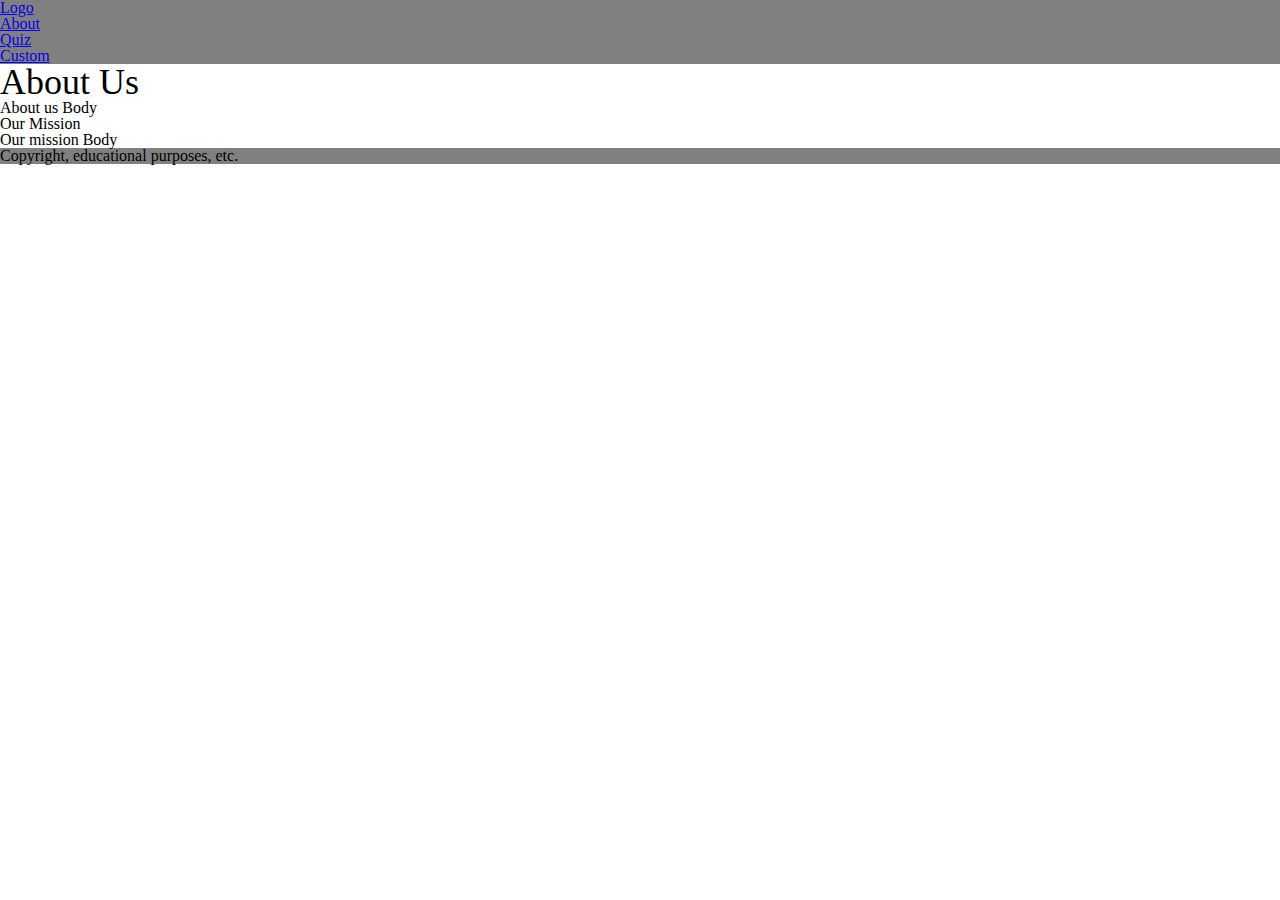
==== about.html @ 47c6d180 "Began CSS work" ====
<!DOCTYPE html>
<html lang="en">

<head>
    <meta charset="UTF-8">
    <meta name="author" content="Kevin Janas">
    <meta name="description" content="GIT 480 // Final project">
    <meta name="viewport" content="width=device-width, initial-scale=1.0">
    <meta http-equiv="X-UA-Compatible" content="ie=edge">
    <meta name="keywords" content="HTML, CSS, JavaScript">
    <title>About</title>
    <link rel="stylesheet" href="styleSheets/style.css">
</head>

<body>
    <script src="script.js" defer></script>
    <div id="jump">
        <a href="">Jump to Navigation</a>
        <a href="">Jump to Main</a>
    </div>

    <header>
        <nav>
            <ul>
                <li><a href="index.html">Logo</a></li>
                <li><a href="about.html">About</a></li>
                <li><a href="quizSelectionStandard.html">Quiz</a></li>
                <li><a href="quizSelectionCustom.html">Custom</a></li>
            </ul>
        </nav>
    </header>

    <main>
        <h1>About Us</h1>
        <p>About us Body</p>
        <h2>Our Mission</h2>
        <p>Our mission Body</p>
        <picture>
            <!-- <source media="(min-width:650px)" srcset="#"> -->
            <source media="(min-width:465px)" srcset="graphics\placeholderImage.png">
            <!-- <img src="graphics\placeholderImage.png" alt=""> -->
        </picture>
    </main>

    <footer>
        <small>Copyright, educational purposes, etc.</small>
        <!--Social media icons as well?-->
    </footer>

</body>
---- styleSheets/style.css ----
/* Kevin Janas
GIT480 – Senior Project
Professor Sohoni
October 11, 2024 */

/* 	CSS reset
	http://meyerweb.com/eric/tools/css/reset/ 
	v2.0 | 20110126
	License: none (public domain)
*/

html,
body,
div,
span,
applet,
object,
iframe,
h1,
h2,
h3,
h4,
h5,
h6,
p,
blockquote,
pre,
a,
abbr,
acronym,
address,
big,
cite,
code,
del,
dfn,
em,
img,
ins,
kbd,
q,
s,
samp,
small,
strike,
strong,
sub,
sup,
tt,
var,
b,
u,
i,
center,
dl,
dt,
dd,
ol,
ul,
li,
fieldset,
form,
label,
legend,
table,
caption,
tbody,
tfoot,
thead,
tr,
th,
td,
article,
aside,
canvas,
details,
embed,
figure,
figcaption,
footer,
header,
hgroup,
menu,
nav,
output,
ruby,
section,
summary,
time,
mark,
audio,
video {
	margin: 0;
	padding: 0;
	border: 0;
	font-size: 100%;
	font: inherit;
	vertical-align: baseline;
}

/* HTML5 display-role reset for older browsers */
article,
aside,
details,
figcaption,
figure,
footer,
header,
hgroup,
menu,
nav,
section {
	display: block;
}

body {
	line-height: 1;
}

ol,
ul {
	list-style: none;
}

blockquote,
q {
	quotes: none;
}

blockquote:before,
blockquote:after,
q:before,
q:after {
	content: '';
	content: none;
}

table {
	border-collapse: collapse;
	border-spacing: 0;
}

/* -- End Reset -- */

/* --- Global --- */
:root {
	--color1: #1E2952;
	--color2: #F0F8FF;
	--color3: #1034A6;
	--color4: #7FFFD4;
	--color5: #A550FF;
}

/* --- Mobile --- */

body {}

#jump{
	position: absolute;
	top:-1000px;
}
#jump:focus{
	top:10px;
}

h1 {
	font-size: 36px;
}

nav {
	background-color: grey;
}

footer {
	background-color: grey;
}

/* --- Screen width: >1024px --- */
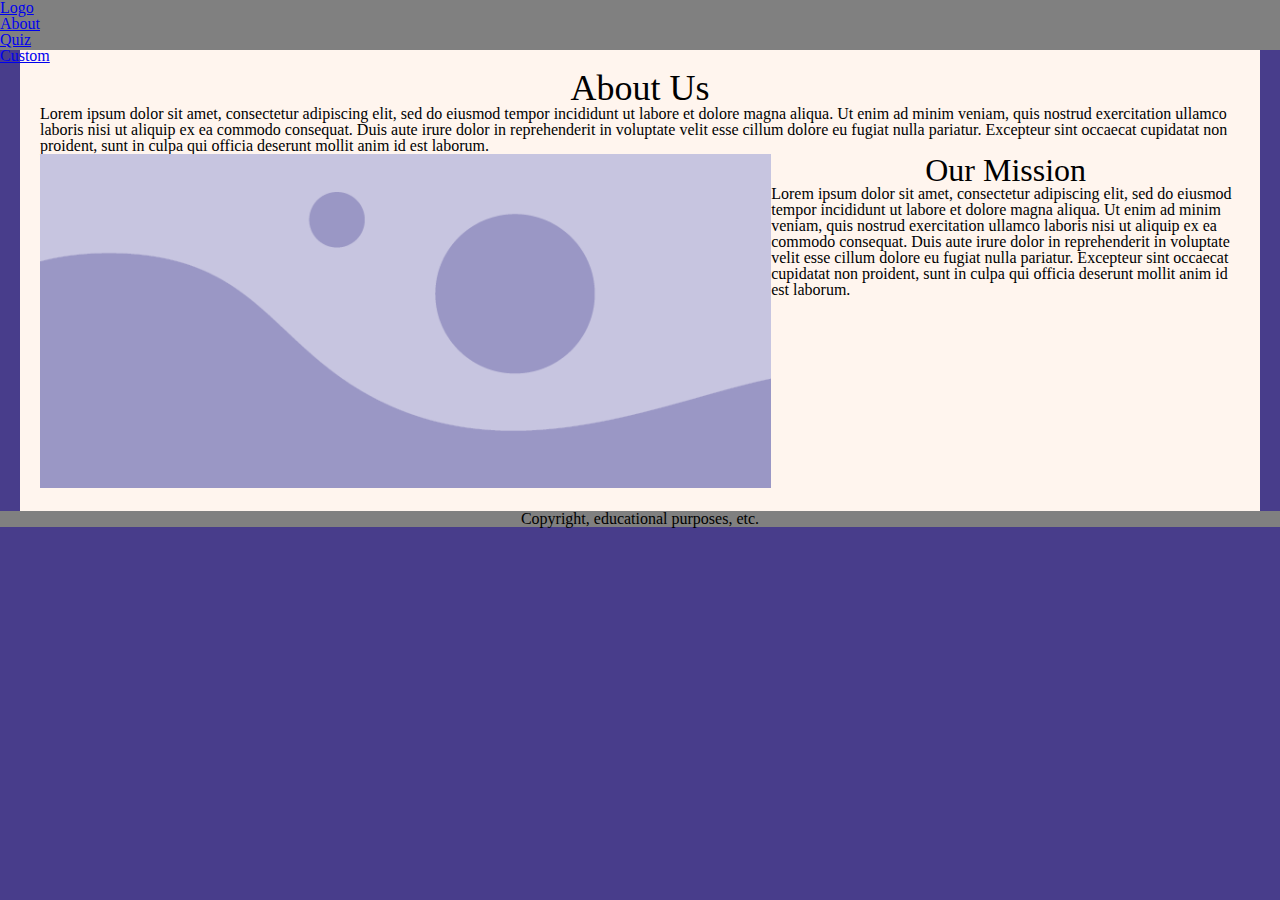
==== commit 72fa9fcb: "basic About page css done" ====
--- a/about.html
+++ b/about.html
@@ -10,6 +10,7 @@
     <meta name="keywords" content="HTML, CSS, JavaScript">
     <title>About</title>
     <link rel="stylesheet" href="styleSheets/style.css">
+    <link rel="stylesheet" href="styleSheets/styleAbout.css">
 </head>
 
 <body>
@@ -31,14 +32,16 @@
     </header>
 
     <main>
-        <h1>About Us</h1>
-        <p>About us Body</p>
-        <h2>Our Mission</h2>
-        <p>Our mission Body</p>
+            <h1 id="aboutTitle">About Us</h1>
+            <p id="aboutBody">Lorem ipsum dolor sit amet, consectetur adipiscing elit, sed do eiusmod tempor incididunt ut labore et dolore magna aliqua. Ut enim ad minim veniam, quis nostrud exercitation ullamco laboris nisi ut aliquip ex ea commodo consequat. Duis aute irure dolor in reprehenderit in voluptate velit esse cillum dolore eu fugiat nulla pariatur. Excepteur sint occaecat cupidatat non proident, sunt in culpa qui officia deserunt mollit anim id est laborum.</p>
+        <section id="mission">
+            <h2>Our Mission</h2>
+            <p>Lorem ipsum dolor sit amet, consectetur adipiscing elit, sed do eiusmod tempor incididunt ut labore et dolore magna aliqua. Ut enim ad minim veniam, quis nostrud exercitation ullamco laboris nisi ut aliquip ex ea commodo consequat. Duis aute irure dolor in reprehenderit in voluptate velit esse cillum dolore eu fugiat nulla pariatur. Excepteur sint occaecat cupidatat non proident, sunt in culpa qui officia deserunt mollit anim id est laborum.</p>
+        </section>
         <picture>
-            <!-- <source media="(min-width:650px)" srcset="#"> -->
-            <source media="(min-width:465px)" srcset="graphics\placeholderImage.png">
-            <!-- <img src="graphics\placeholderImage.png" alt=""> -->
+            <source media="(min-width:650px)" srcset="graphics\placeholderImage1.png">
+            <source media="(min-width:465px)" srcset="graphics\placeholderImage2.png">
+            <img src="graphics\placeholderImage3.png" alt="">
         </picture>
     </main>
 
--- a/styleSheets/style.css
+++ b/styleSheets/style.css
@@ -89,7 +89,7 @@
 time,
 mark,
 audio,
-video {
+video{
 	margin: 0;
 	padding: 0;
 	border: 0;
@@ -153,7 +153,14 @@
 
 /* --- Mobile --- */
 
-body {}
+body {
+	background-color: darkslateblue;
+}
+main{
+	background-color: seashell;
+	padding: 20px;
+	margin: 0 20px;
+}
 
 #jump{
 	position: absolute;
@@ -166,13 +173,28 @@
 h1 {
 	font-size: 36px;
 }
+h2{
+	font-size: 32px;
+}
 
 nav {
 	background-color: grey;
-}
+	display: flex;
+	flex-direction: row;
+	height: 50px;
+}
+/* nav ul{
+	position: absolute;
+	top: 0;
+	left: 0;
+} */
 
 footer {
 	background-color: grey;
-}
-
-/* --- Screen width: >1024px --- */+	text-align: center;
+}
+
+/* --- Screen width: >1024px --- */
+@media screen and (min-width: 801px) {
+
+}--- a/styleSheets/styleAbout.css
+++ b/styleSheets/styleAbout.css
@@ -0,0 +1,39 @@
+
+main{
+    display: grid;
+    grid-template-areas: "aboutTitle"
+    "pic"
+    "aboutBody"
+    "mission";
+}
+#aboutUs{
+    grid-area: about;
+}
+#aboutTitle{
+    grid-area: aboutTitle;
+    text-align: center;
+}
+#aboutBody{
+    grid-area: aboutBody;
+}
+#mission{
+    grid-area: mission;
+}
+#mission h2{
+    text-align: center;
+}
+picture{
+    grid-area: pic;
+}
+img{
+    width: 100%;
+}
+@media screen and (min-width: 801px) {
+    main{
+        display: grid;
+        justify-content: space-between;
+        grid-template-areas: "aboutTitle aboutTitle aboutTitle"
+        "aboutBody aboutBody aboutBody"
+        "pic pic mission";
+    }
+}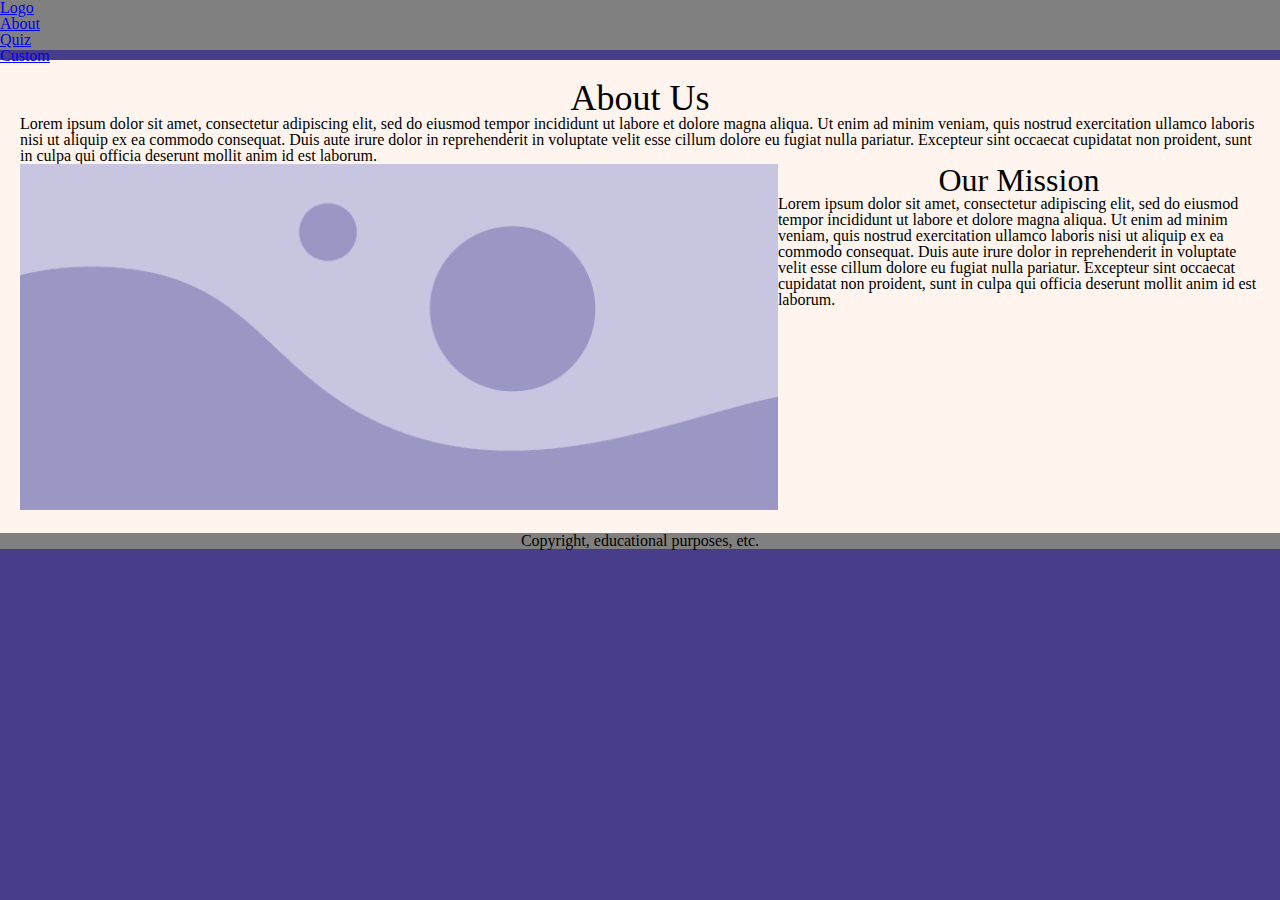
==== commit f10b3901: "CSS Layouting complete." ====
--- a/about.html
+++ b/about.html
@@ -32,16 +32,24 @@
     </header>
 
     <main>
-            <h1 id="aboutTitle">About Us</h1>
-            <p id="aboutBody">Lorem ipsum dolor sit amet, consectetur adipiscing elit, sed do eiusmod tempor incididunt ut labore et dolore magna aliqua. Ut enim ad minim veniam, quis nostrud exercitation ullamco laboris nisi ut aliquip ex ea commodo consequat. Duis aute irure dolor in reprehenderit in voluptate velit esse cillum dolore eu fugiat nulla pariatur. Excepteur sint occaecat cupidatat non proident, sunt in culpa qui officia deserunt mollit anim id est laborum.</p>
+        <h1 id="aboutTitle">About Us</h1>
+        <p id="aboutBody">Lorem ipsum dolor sit amet, consectetur adipiscing elit, sed do eiusmod tempor incididunt ut
+            labore et dolore magna aliqua. Ut enim ad minim veniam, quis nostrud exercitation ullamco laboris nisi ut
+            aliquip ex ea commodo consequat. Duis aute irure dolor in reprehenderit in voluptate velit esse cillum
+            dolore eu fugiat nulla pariatur. Excepteur sint occaecat cupidatat non proident, sunt in culpa qui officia
+            deserunt mollit anim id est laborum.</p>
         <section id="mission">
             <h2>Our Mission</h2>
-            <p>Lorem ipsum dolor sit amet, consectetur adipiscing elit, sed do eiusmod tempor incididunt ut labore et dolore magna aliqua. Ut enim ad minim veniam, quis nostrud exercitation ullamco laboris nisi ut aliquip ex ea commodo consequat. Duis aute irure dolor in reprehenderit in voluptate velit esse cillum dolore eu fugiat nulla pariatur. Excepteur sint occaecat cupidatat non proident, sunt in culpa qui officia deserunt mollit anim id est laborum.</p>
+            <p>Lorem ipsum dolor sit amet, consectetur adipiscing elit, sed do eiusmod tempor incididunt ut labore et
+                dolore magna aliqua. Ut enim ad minim veniam, quis nostrud exercitation ullamco laboris nisi ut aliquip
+                ex ea commodo consequat. Duis aute irure dolor in reprehenderit in voluptate velit esse cillum dolore eu
+                fugiat nulla pariatur. Excepteur sint occaecat cupidatat non proident, sunt in culpa qui officia
+                deserunt mollit anim id est laborum.</p>
         </section>
         <picture>
-            <source media="(min-width:650px)" srcset="graphics\placeholderImage1.png">
-            <source media="(min-width:465px)" srcset="graphics\placeholderImage2.png">
-            <img src="graphics\placeholderImage3.png" alt="">
+            <source media="(min-width:768px)" srcset="graphics\images\about_Lg.png">
+            <source media="(min-width:300px)" srcset="graphics\images\about_Sm.png">
+            <img src="graphics\images\about_Lg.png" alt="">
         </picture>
     </main>
 
--- a/styleSheets/style.css
+++ b/styleSheets/style.css
@@ -159,7 +159,11 @@
 main{
 	background-color: seashell;
 	padding: 20px;
-	margin: 0 20px;
+	margin: 10px 0 0 0;
+	
+	/* margin: 10px auto 0; */
+	/* max-width: 1600px; */
+	/* in case I want a small border on larger sizes. Will need to fix pages to do this */
 }
 
 #jump{
@@ -195,6 +199,9 @@
 }
 
 /* --- Screen width: >1024px --- */
-@media screen and (min-width: 801px) {
-
-}+/* @media screen and (min-width: 801px) {
+	main{
+		padding: 20px;
+		margin: 0 20px;
+	}
+} */--- a/styleSheets/styleAbout.css
+++ b/styleSheets/styleAbout.css
@@ -28,7 +28,7 @@
 img{
     width: 100%;
 }
-@media screen and (min-width: 801px) {
+@media screen and (min-width: 768px) {
     main{
         display: grid;
         justify-content: space-between;
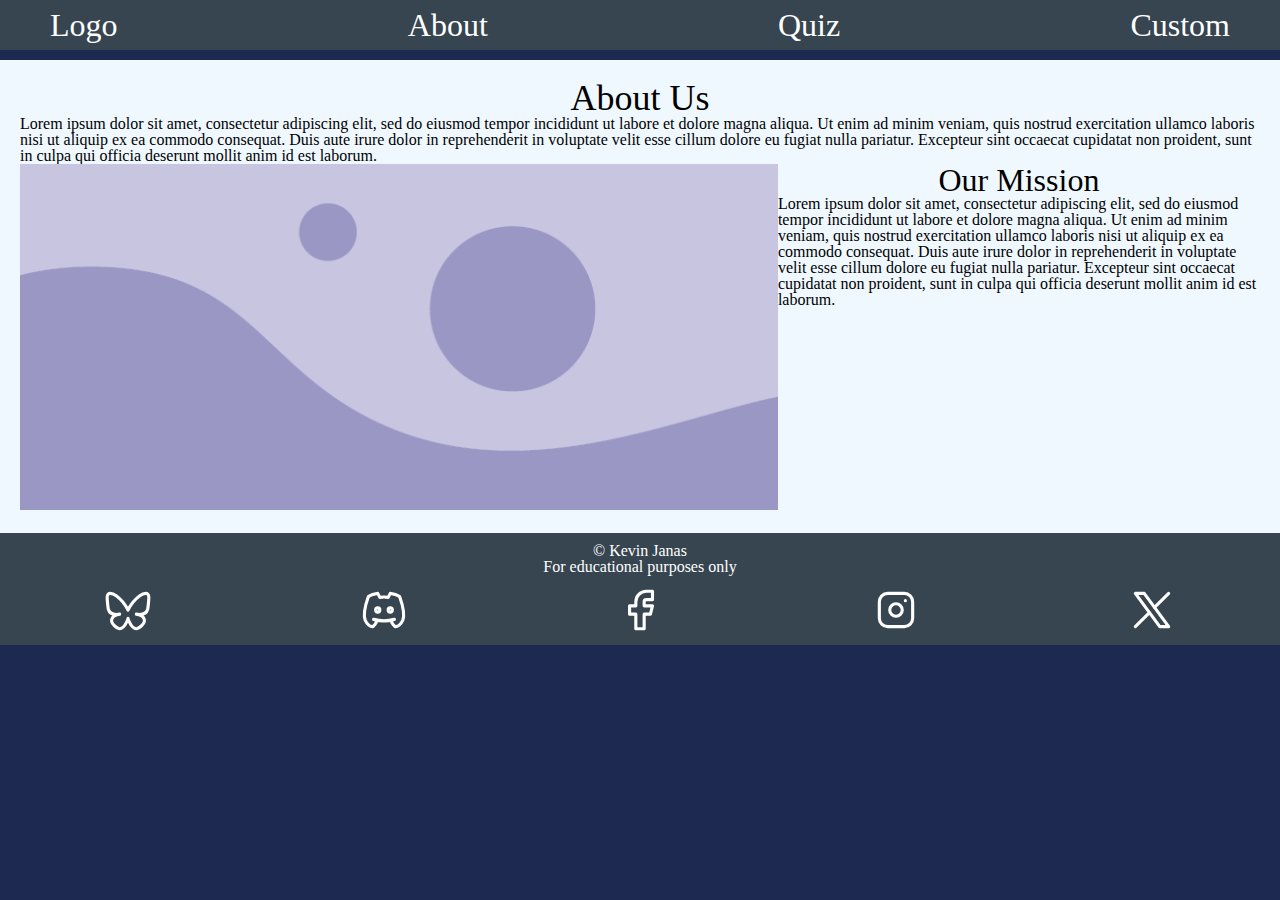
==== commit 89c00638: "9/29" ====
--- a/about.html
+++ b/about.html
@@ -22,8 +22,9 @@
 
     <header>
         <nav>
+            <img src="graphics\svg\menu.svg" alt="hamburger">
             <ul>
-                <li><a href="index.html">Logo</a></li>
+                <li class="logo"><a href="index.html">Logo</a></li>
                 <li><a href="about.html">About</a></li>
                 <li><a href="quizSelectionStandard.html">Quiz</a></li>
                 <li><a href="quizSelectionCustom.html">Custom</a></li>
@@ -54,8 +55,14 @@
     </main>
 
     <footer>
-        <small>Copyright, educational purposes, etc.</small>
-        <!--Social media icons as well?-->
+        <small>&copy; Kevin Janas<br>For educational purposes only</small>
+        <div class="socials">
+            <img src="graphics\svg\bluesky.svg">
+            <img src="graphics\svg\discord.svg">
+            <img src="graphics\svg\facebook.svg">
+            <img src="graphics\svg\instagram.svg">
+            <img src="graphics\svg\xSocial.svg">
+        </div>
     </footer>
 
 </body>--- a/styleSheets/style.css
+++ b/styleSheets/style.css
@@ -149,15 +149,16 @@
 	--color3: #1034A6;
 	--color4: #7FFFD4;
 	--color5: #A550FF;
+	--color6: #36454f;
 }
 
 /* --- Mobile --- */
 
 body {
-	background-color: darkslateblue;
+	background-color: var(--color1);
 }
 main{
-	background-color: seashell;
+	background-color: var(--color2);
 	padding: 20px;
 	margin: 10px 0 0 0;
 	
@@ -180,28 +181,97 @@
 h2{
 	font-size: 32px;
 }
-
+.button {
+    padding: 20px 15px;
+    margin: 10px;
+    border-radius: 32px;
+    background-color: var(--color3);
+	color: var(--color4);
+    box-shadow: 0 8px 16px 0 rgba(0, 0, 0, 0.808);
+    border-width: 0;
+    text-decoration: none;
+    font-size: 24px;
+    /* text-wrap: wrap; */
+    max-height: 40px;
+}
+.button:hover {
+    background-color: var(--color1);
+}
+
+.button:active {
+    background-color: var(--color5);
+}
 nav {
-	background-color: grey;
+	background-color: var(--color6);
 	display: flex;
 	flex-direction: row;
 	height: 50px;
 }
-/* nav ul{
+nav ul{
+	display: none;
+	/* faking */
+
 	position: absolute;
 	top: 0;
 	left: 0;
-} */
-
+}
+nav a{
+	font-size: 32px;
+	color: white;
+	text-decoration: none;
+}
+nav a:hover{
+	color:var(--color4);
+	background-color: var(--color3);
+	border-radius: 32px;
+    background-color: var(--color3);
+	padding: 0 20px;
+}
+nav a:active{
+	color:var(--color5);
+	background-color: var(--color1);
+	color: var(--color4);
+}
 footer {
-	background-color: grey;
+	display: flex;
+	flex-direction: column;
+	background-color: var(--color6);
 	text-align: center;
 }
+small{
+	color: white;
+	padding: 10px;
+}
+.socials{
+	display: flex;
+	justify-content: space-around;
+	padding-bottom: 10px;
+}
+.socials img{
+	height: 50px
+}
+
 
 /* --- Screen width: >1024px --- */
-/* @media screen and (min-width: 801px) {
-	main{
+@media screen and (min-width: 801px) {
+	/* main{
 		padding: 20px;
 		margin: 0 20px;
-	}
-} */+	} */
+	 nav{
+		display: block;
+		align-content: center;
+	 }
+	 nav img{
+		display: none;
+	 }
+	 nav ul{
+		position: initial;
+		top: auto;
+		left: auto;
+		display: flex;
+		justify-content: space-between;
+		padding: 0 50px;
+		/* width: 100%; */
+	 }
+}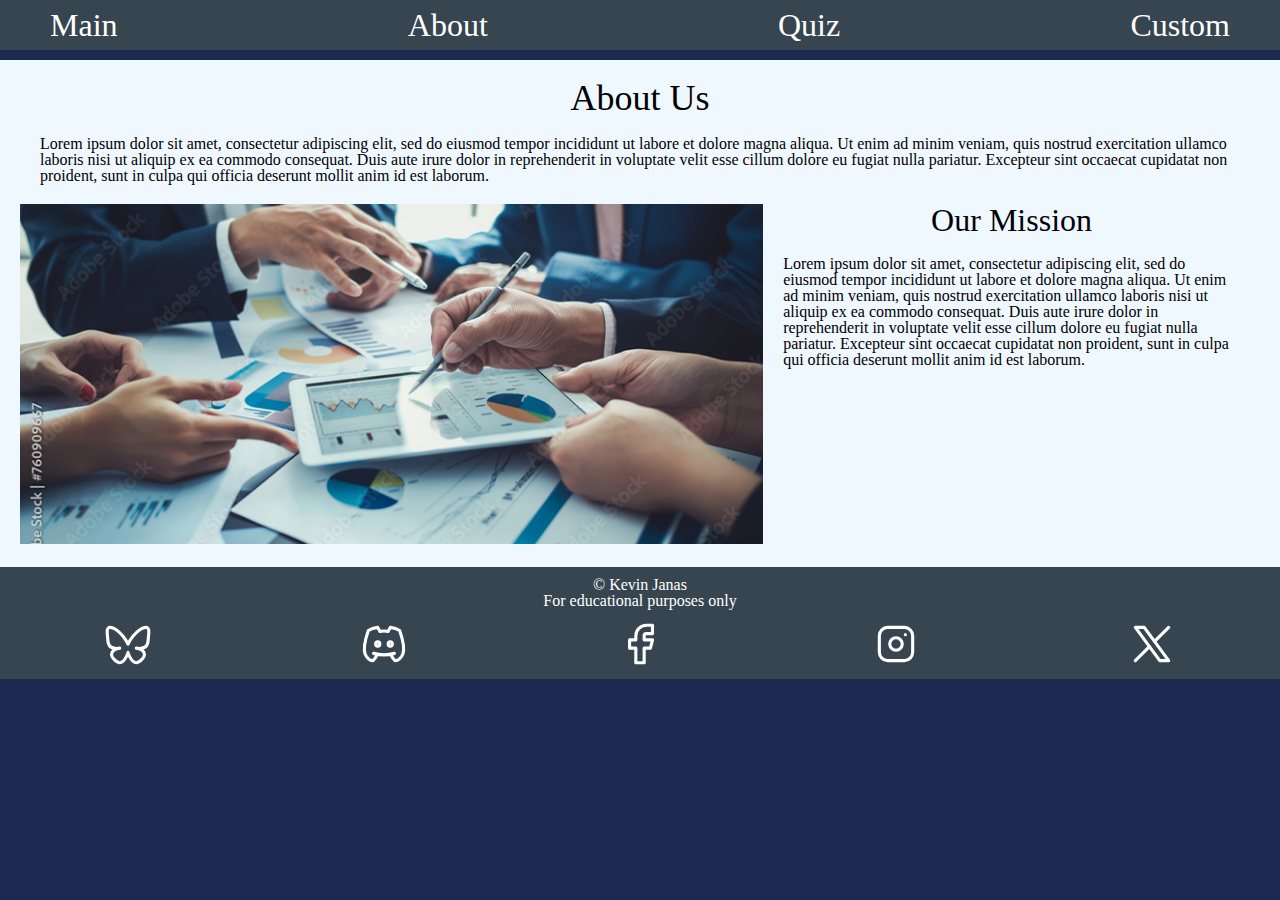
==== commit 3f6434ee: "2/29" ====
--- a/about.html
+++ b/about.html
@@ -24,7 +24,7 @@
         <nav>
             <img src="graphics\svg\menu.svg" alt="hamburger">
             <ul>
-                <li class="logo"><a href="index.html">Logo</a></li>
+                <li class="logo"><a href="index.html">Main</a></li>
                 <li><a href="about.html">About</a></li>
                 <li><a href="quizSelectionStandard.html">Quiz</a></li>
                 <li><a href="quizSelectionCustom.html">Custom</a></li>
--- a/styleSheets/style.css
+++ b/styleSheets/style.css
@@ -220,6 +220,9 @@
 	color: white;
 	text-decoration: none;
 }
+.logo{
+	height: 100%;
+}
 nav a:hover{
 	color:var(--color4);
 	background-color: var(--color3);
--- a/styleSheets/styleAbout.css
+++ b/styleSheets/styleAbout.css
@@ -28,6 +28,9 @@
 img{
     width: 100%;
 }
+p{
+    padding: 20px;
+}
 @media screen and (min-width: 768px) {
     main{
         display: grid;
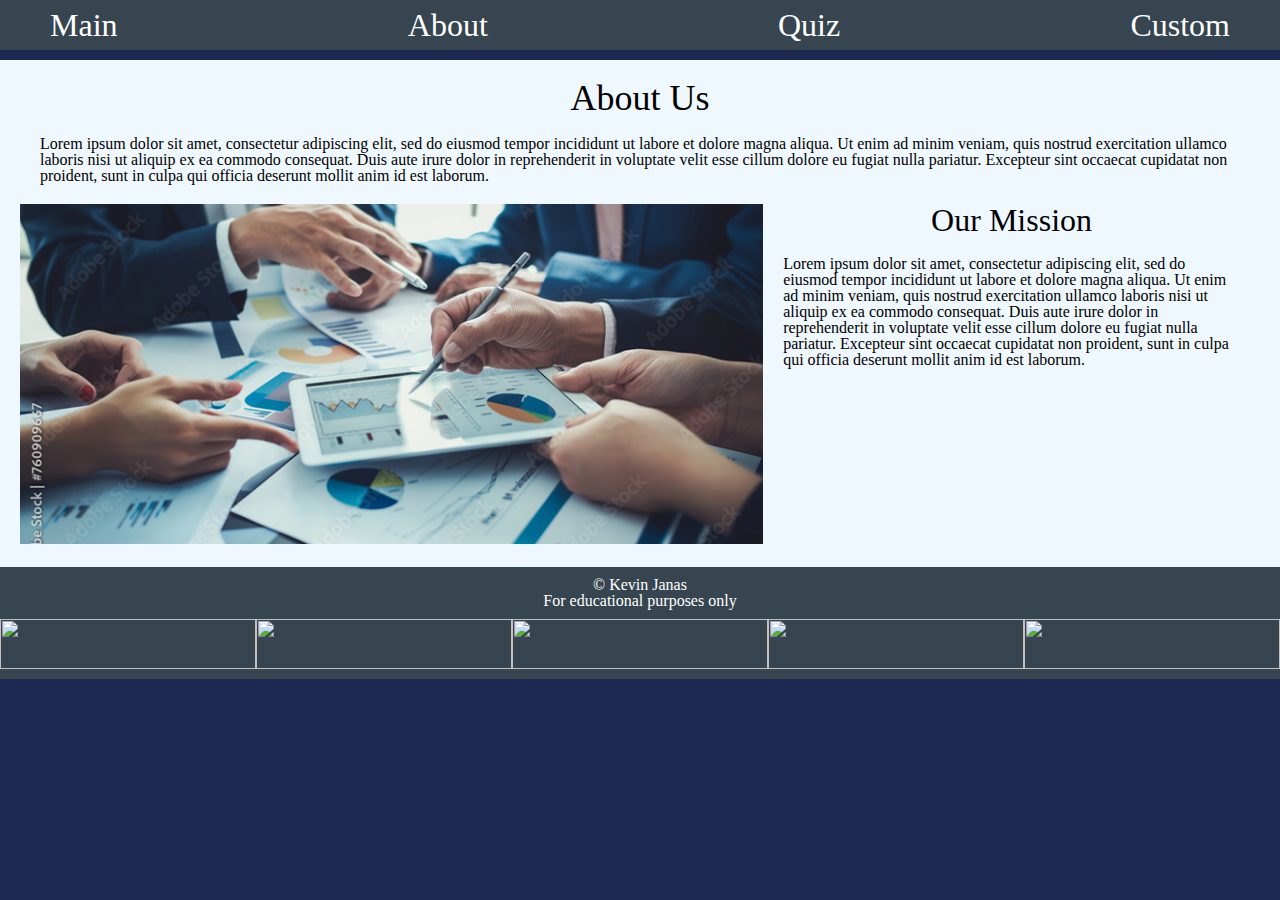
==== commit 819c5ba0: "10/11" ====
--- a/about.html
+++ b/about.html
@@ -14,7 +14,7 @@
 </head>
 
 <body>
-    <script src="script.js" defer></script>
+    <script src="scripts/script.js" defer></script>
     <div id="jump">
         <a href="">Jump to Navigation</a>
         <a href="">Jump to Main</a>
@@ -22,8 +22,8 @@
 
     <header>
         <nav>
-            <img src="graphics\svg\menu.svg" alt="hamburger">
-            <ul>
+            <button id="hamburgerBtn"><img src="graphics/svg/menu.svg" alt="hamburger"></button>
+            <ul id="navList">
                 <li class="logo"><a href="index.html">Main</a></li>
                 <li><a href="about.html">About</a></li>
                 <li><a href="quizSelectionStandard.html">Quiz</a></li>
@@ -48,20 +48,20 @@
                 deserunt mollit anim id est laborum.</p>
         </section>
         <picture>
-            <source media="(min-width:768px)" srcset="graphics\images\about_Lg.png">
-            <source media="(min-width:300px)" srcset="graphics\images\about_Sm.png">
-            <img src="graphics\images\about_Lg.png" alt="">
+            <source media="(min-width:768px)" srcset="graphics/images/about_Lg.png">
+            <source media="(min-width:300px)" srcset="graphics/images/about_Sm.png">
+            <img src="graphics/images/about_Lg.png" alt="">
         </picture>
     </main>
 
     <footer>
         <small>&copy; Kevin Janas<br>For educational purposes only</small>
         <div class="socials">
-            <img src="graphics\svg\bluesky.svg">
-            <img src="graphics\svg\discord.svg">
-            <img src="graphics\svg\facebook.svg">
-            <img src="graphics\svg\instagram.svg">
-            <img src="graphics\svg\xSocial.svg">
+            <img src="graphics/images/">
+            <img src="graphics/images/svg/images/discord.svg">
+            <img src="graphics/images/svg/images/facebook.svg">
+            <img src="graphics/images/svg/images/instagram.svg">
+            <img src="graphics/images/svg/images/xSocial.svg">
         </div>
     </footer>
 
--- a/styleSheets/style.css
+++ b/styleSheets/style.css
@@ -144,11 +144,11 @@
 
 /* --- Global --- */
 :root {
-	--color1: #1E2952;
+	--color1: #1e2952;
 	--color2: #F0F8FF;
 	--color3: #1034A6;
 	--color4: #7FFFD4;
-	--color5: #A550FF;
+	--color5: #a550ff;
 	--color6: #36454f;
 }
 
@@ -173,6 +173,9 @@
 }
 #jump:focus{
 	top:10px;
+}
+.hidden{
+	display: none;
 }
 
 h1 {
@@ -192,7 +195,7 @@
     text-decoration: none;
     font-size: 24px;
     /* text-wrap: wrap; */
-    max-height: 40px;
+    /* max-height: 40px; */
 }
 .button:hover {
     background-color: var(--color1);
@@ -208,12 +211,12 @@
 	height: 50px;
 }
 nav ul{
-	display: none;
-	/* faking */
+	/* display: none;
+	faking */
 
 	position: absolute;
-	top: 0;
-	left: 0;
+	top: -1000px;
+	left: -1000px;
 }
 nav a{
 	font-size: 32px;
@@ -222,6 +225,18 @@
 }
 .logo{
 	height: 100%;
+}
+#hamburgerBtn{
+	background-color:transparent;
+}
+.visibleNav{
+	position:fixed;
+	top: 0px;
+	left: 0px;
+	background-color: var(--color6);
+}
+.visibleNav li{
+	padding: 50px;
 }
 nav a:hover{
 	color:var(--color4);
@@ -251,7 +266,11 @@
 	padding-bottom: 10px;
 }
 .socials img{
-	height: 50px
+	height: 50px;
+}
+.socials img:hover{
+	background-color: var(--color1);
+	border-radius: 50px;
 }
 
 
@@ -277,4 +296,7 @@
 		padding: 0 50px;
 		/* width: 100%; */
 	 }
+	 #hamburgerBtn{
+		display: none;
+	 }
 }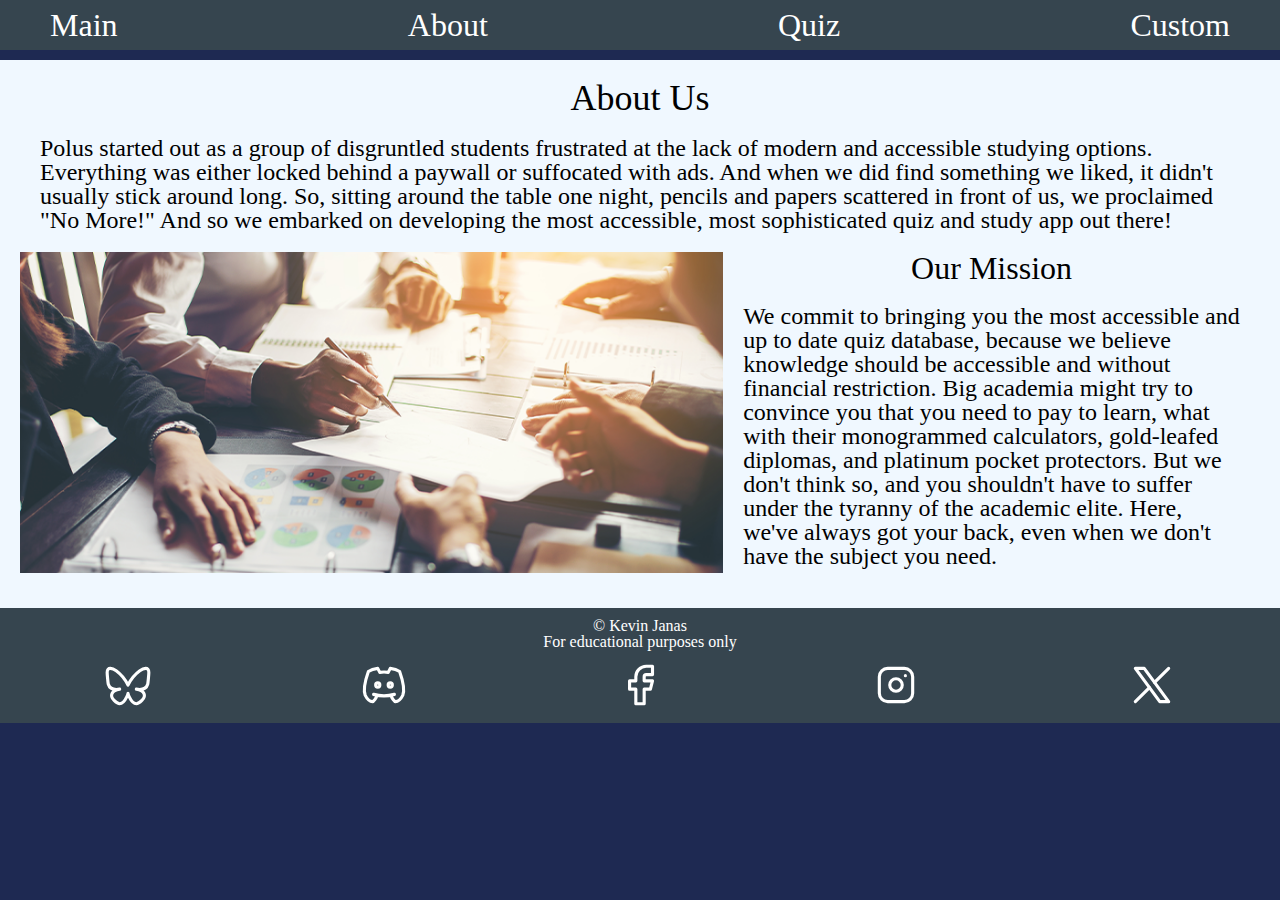
==== commit 0d1b48dd: "10/11" ====
--- a/about.html
+++ b/about.html
@@ -34,18 +34,10 @@
 
     <main>
         <h1 id="aboutTitle">About Us</h1>
-        <p id="aboutBody">Lorem ipsum dolor sit amet, consectetur adipiscing elit, sed do eiusmod tempor incididunt ut
-            labore et dolore magna aliqua. Ut enim ad minim veniam, quis nostrud exercitation ullamco laboris nisi ut
-            aliquip ex ea commodo consequat. Duis aute irure dolor in reprehenderit in voluptate velit esse cillum
-            dolore eu fugiat nulla pariatur. Excepteur sint occaecat cupidatat non proident, sunt in culpa qui officia
-            deserunt mollit anim id est laborum.</p>
+        <p id="aboutBody">Polus started out as a group of disgruntled students frustrated at the lack of modern and accessible studying options. Everything was either locked behind a paywall or suffocated with ads. And when we did find something we liked, it didn't usually stick around long. So, sitting around the table one night, pencils and papers scattered in front of us, we proclaimed "No More!" And so we embarked on developing the most accessible, most sophisticated quiz and study app out there!</p>
         <section id="mission">
             <h2>Our Mission</h2>
-            <p>Lorem ipsum dolor sit amet, consectetur adipiscing elit, sed do eiusmod tempor incididunt ut labore et
-                dolore magna aliqua. Ut enim ad minim veniam, quis nostrud exercitation ullamco laboris nisi ut aliquip
-                ex ea commodo consequat. Duis aute irure dolor in reprehenderit in voluptate velit esse cillum dolore eu
-                fugiat nulla pariatur. Excepteur sint occaecat cupidatat non proident, sunt in culpa qui officia
-                deserunt mollit anim id est laborum.</p>
+            <p>We commit to bringing you the most accessible and up to date quiz database, because we believe knowledge should be accessible and without financial restriction. Big academia might try to convince you that you need to pay to learn, what with their monogrammed calculators, gold-leafed diplomas, and platinum pocket protectors. But we don't think so, and you shouldn't have to suffer under the tyranny of the academic elite. Here, we've always got your back, even when we don't have the subject you need.</p>
         </section>
         <picture>
             <source media="(min-width:768px)" srcset="graphics/images/about_Lg.png">
@@ -57,11 +49,11 @@
     <footer>
         <small>&copy; Kevin Janas<br>For educational purposes only</small>
         <div class="socials">
-            <img src="graphics/images/">
-            <img src="graphics/images/svg/images/discord.svg">
-            <img src="graphics/images/svg/images/facebook.svg">
-            <img src="graphics/images/svg/images/instagram.svg">
-            <img src="graphics/images/svg/images/xSocial.svg">
+            <a href="https://bsky.app/" id="bsky"><img src="graphics/svg/bluesky.svg"></a>
+            <a href="https://discord.com/" id="dsc"><img src="graphics/svg/discord.svg"></a>
+            <a href="https://www.facebook.com/" id="fb"><img src="graphics/svg/facebook.svg"></a>
+            <a href="https://www.instagram.com/" id="insta"><img src="graphics/svg/instagram.svg"></a>
+            <a href="https://x.com/" id="xSoc"><img src="graphics/svg/xSocial.svg"></a>
         </div>
     </footer>
 
--- a/styleSheets/style.css
+++ b/styleSheets/style.css
@@ -184,9 +184,12 @@
 h2{
 	font-size: 32px;
 }
+p{
+	font-size: 1.5rem;
+}
 .button {
     padding: 20px 15px;
-    margin: 10px;
+    margin: 25px 10px;
     border-radius: 32px;
     background-color: var(--color3);
 	color: var(--color4);
